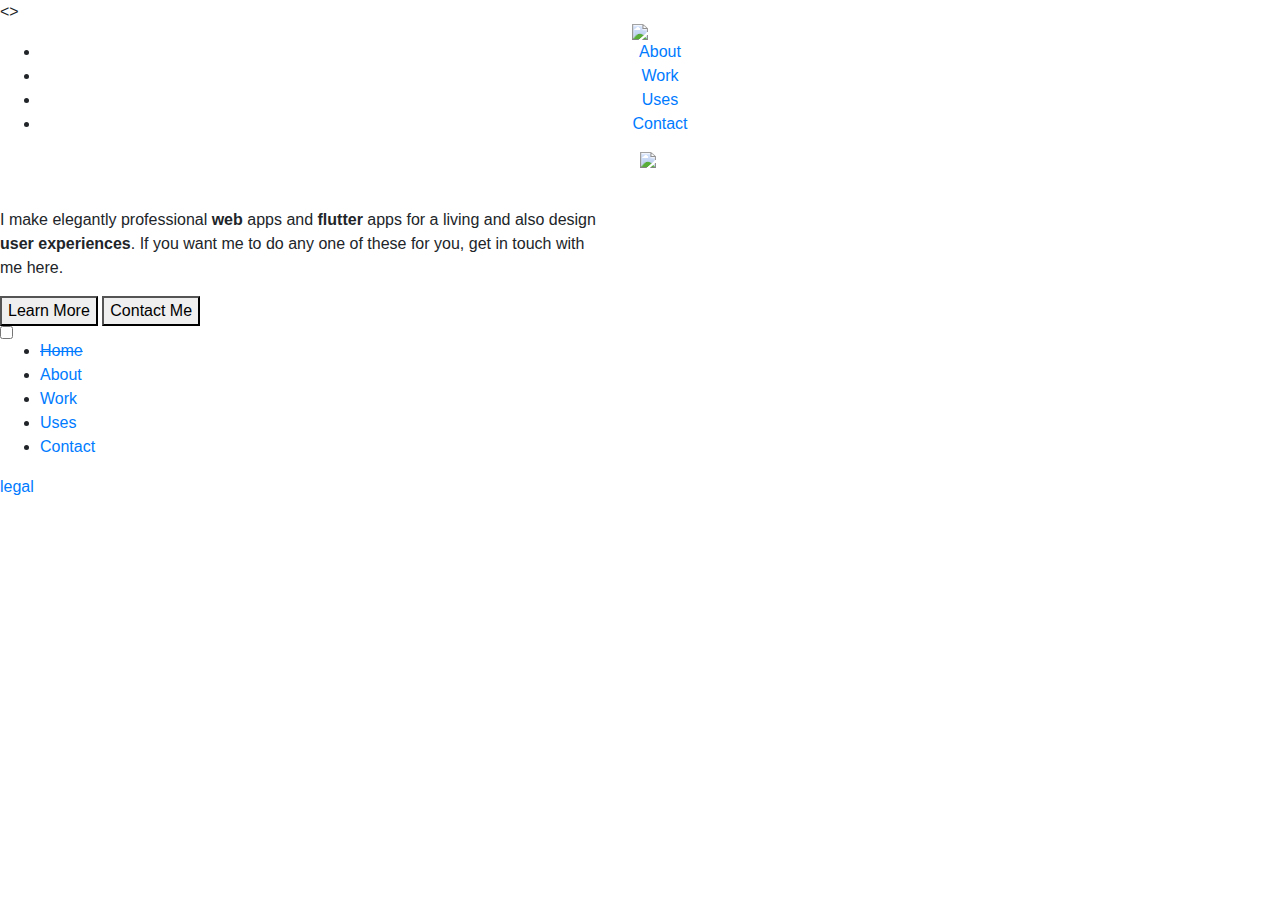
==== index.html @ b92046cc "Create index.html" ====
<>

<head>
    <!--     <script async src="https://www.googletagmanager.com/gtag/js?id=UA-159411627-1"></htmlscript>
    <script>
        window.dataLayer = window.dataLayer || [];

        function gtag() {
            dataLayer.push(arguments);
        }
        gtag('js', new Date());

        gtag('config', 'UA-159411627-1');
    </script> -->
    <!-- Caching Disabler-->
        <meta http-equiv="Pragma" content="no-cache">
        <meta http-equiv="Expires" content="-1">
        <meta http-equiv="CACHE-CONTROL" content="NO-CACHE">
    
    
    
    <link rel="stylesheet" href="https://cdnjs.cloudflare.com/ajax/libs/animate.css/3.7.2/animate.min.css">
    <link rel="stylesheet" href="https://stackpath.bootstrapcdn.com/bootstrap/4.4.1/css/bootstrap.min.css">
    <link rel="stylesheet" href="style.css">
    <meta charset="utf-8">
    <meta name="viewport" content="width=device-width, initial-scale=1.0, shrink-to-fit=yes">
    <meta charset="utf-8" />
    <link rel="stylesheet" href="https://use.fontawesome.com/releases/v5.5.0/css/all.css"
        integrity="sha384-B4dIYHKNBt8Bc12p+WXckhzcICo0wtJAoU8YZTY5qE0Id1GSseTk6S+L3BlXeVIU" crossorigin="anonymous">
    <meta name="Description"
        content="shivansh gupta jhansi, India www.codexshiva.com| AI | Python | UI/UX | Web Developer" />
    <title>Shivansh gupta</title>
    <link rel="icon" type="image/png" href="assets/img/favicon.png">
    <link rel="apple-touch-icon" href="assets/img/favicon.png">
    <meta name="apple-mobile-web-app-status-bar" content="#FFE1C4">
    <meta name="theme-color" content="#FFE1C4">
    <script src="assets/js/app.js"></script>
    <link rel="manifest" href="manifest.json">
</head>

<body id="index-body" style="overflow: hidden;">
    <div>
        <nav class="nav-desk">
            <center>
                <div class="nav-logo">
                    <a href="index.html"><img id="logo" src="assets/img/logo2.png"></a>
                </div>
                <div class="nav-items">
                    <ul>
                        <li><span><a href="about.html">About</a></span></li>
                        <li><span><a href="work.html">Work</a></span></li>
                        <li><span><a href="uses.html">Uses</a></span></li>
                        <li><span><a href="contact.html">Contact</a></span></li>
                    </ul>
                </div>

            </center>
        </nav>
        <div class="animated fadeIn row" style="width:100vw;animation-duration: 1.5s;">
            <div class="col-md-6" id="left-hero">
                <h1 class="hero-tag"><span class="typer" id="main" data-words="Hi, I'm Shivansh" data-delay="100"
                        data-deleteDelay="1000" data-loop="1" style="color:blue!important;"></span>
                    &nbsp;</h1>
                <p class="hero-des">I make elegantly professional <b>web</b> apps and <b>flutter</b> apps for a living
                    and also design <b>user experiences</b>.
                    If you want me to do any one of these for you, get in touch with me here.
                </p>
                <script async src="https://unpkg.com/typer-dot-js@0.1.0/typer.js"></script>
                <button class="animated bounce delay-4s learn-btn">
                    Learn More
                </button>
                <a href="contact.html"><button class="contact-btn">
                        Contact Me
                    </button></a>
                <div class="social-icons">
                    <a target="_blank" href="mailto:ishandeveloper@outlook.com"><i class="fas fa-envelope"></i></a>
                    <a target="_blank" href="https://instagram.com/developer.ishan"><i class="fab fa-instagram"></i></a>
                    <a target="_blank" href="https://hackerrank.com/ishandeveloper"><i
                            class="fab fa-hackerrank"></i></a>
                    <a target="_blank" href="https://github.com/ishandeveloper"><i class="fab fa-github"></i></a>
                    <a target="_blank" href="https://linkedin.com/in/ishandeveloper"><i class="fab fa-linkedin"></i></a>
                </div>
            </div>

            <div class="col-md-6" id="hero-right">
                <img id="hero-img" src="assets/img/undraw_code_review_l1q9.svg">
            </div>

        </div>
    </div>
    <div class="menu-wrap">
        <input type="checkbox" class="toggler">
        <div class="hamburger">
            <div></div>
        </div>
        <div class="menu">
            <div>
                <div>
                    <ul>
                        <li><a href="#" style="text-decoration: line-through;">Home</a></li>
                        <li><a href="#">About</a></li>
                        <li><a href="work.html">Work</a></li>
                        <li><a href="#">Uses</a></li>
                        <li><a href="contact.html">Contact</a></li>
                    </ul>
                </div>
            </div>
        </div>
    </div>
    <div class="legal">
        <a href="legal.html">legal</a>
    </div>
</body>

                                                                                      </html>
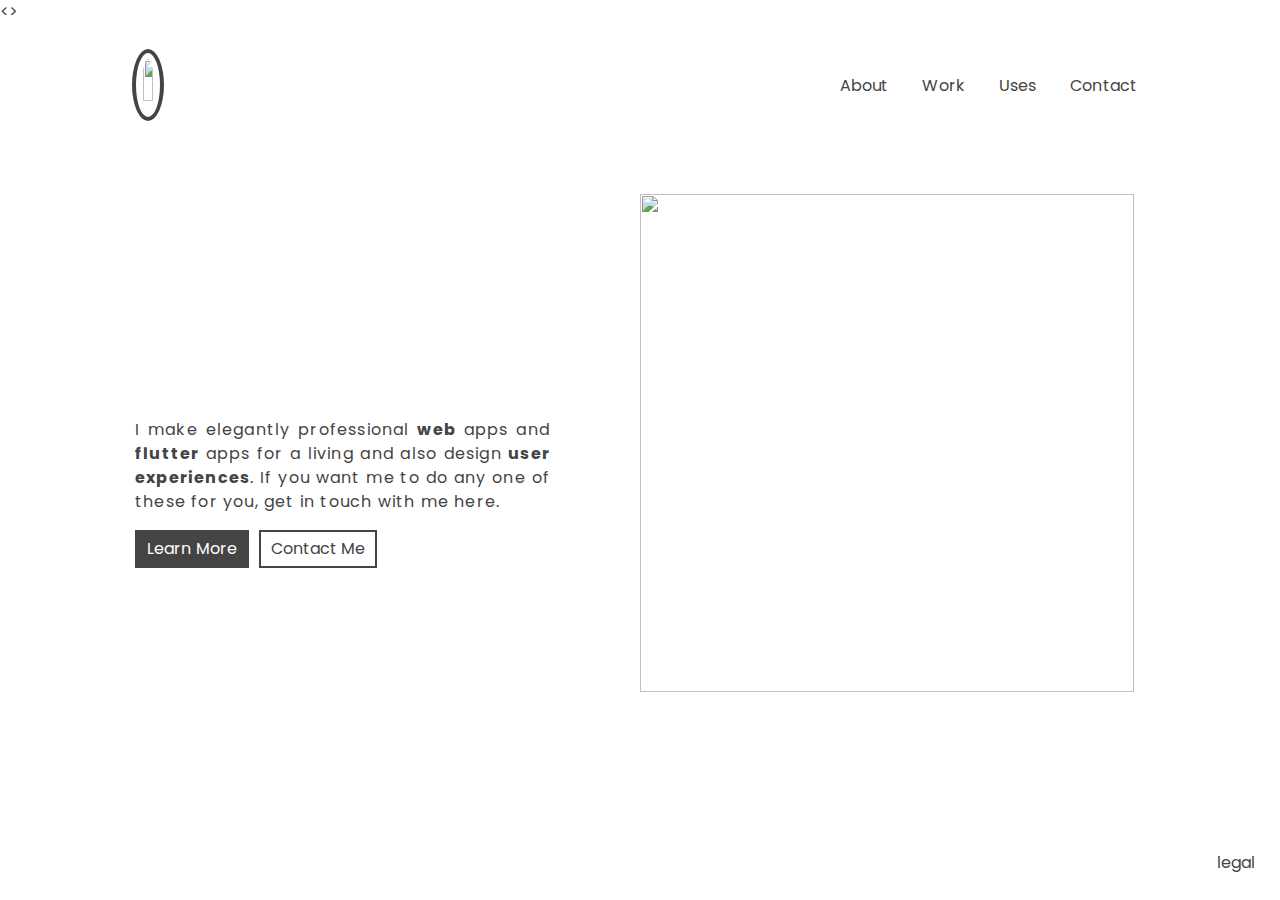
==== commit ccc6837f: "Update index.html" ====
--- a/index.html
+++ b/index.html
@@ -74,7 +74,7 @@
                     </button></a>
                 <div class="social-icons">
                     <a target="_blank" href="mailto:ishandeveloper@outlook.com"><i class="fas fa-envelope"></i></a>
-                    <a target="_blank" href="https://instagram.com/developer.ishan"><i class="fab fa-instagram"></i></a>
+                    <a target="_blank" href="https://www.instagram.com/demure.shiv"><i class="fab fa-instagram"></i></a>
                     <a target="_blank" href="https://hackerrank.com/ishandeveloper"><i
                             class="fab fa-hackerrank"></i></a>
                     <a target="_blank" href="https://github.com/ishandeveloper"><i class="fab fa-github"></i></a>
--- a/style.css
+++ b/style.css
@@ -0,0 +1,881 @@
+@import url('https://fonts.googleapis.com/css?family=Poppins&display=swap');
+
+@font-face {
+    font-family: CircularStd;
+    src: url(assets/fonts/CircularStd-Bold.eot);
+    src: url("assets/fonts/CircularStd-Bold.eot?#iefix") format("embedded-opentype"), url("assets/fonts/CircularStd-Bold.woff") format("woff"), url("assets/fonts/CircularStd-Bold.ttf") format("truetype"), url("assets/fonts/CircularStd-Bold.svg#bcc26993292869431e54c666aafa8fcd") format("svg");
+}
+
+:root {
+    --primary-color: none;
+    --overlay-color: rgba(255, 255, 255, 0.9);
+    --menu-speed: 0.75s;
+    --light-text-color: #444;
+    --black-color: #000;
+    --white-color: #fff;
+    --hero-color: black;
+}
+.work-hero-card{
+    display: block;
+    margin:0 auto;
+    width:80%;
+    background: #fff;
+    align-items: center;
+    padding:0;
+    /* border-radius: 10px; */
+    padding-bottom: 15px;
+    /* border:1px solid #44444450; */
+    box-shadow: 1px 1px 20px #00000025;
+    cursor: pointer;
+    transition: all 1s;
+    height: 100%;
+
+}
+#work-text{
+    text-align: center;
+    font-size: 1.5em;
+}
+.work-hero-card h1{
+    padding-top: 20px;
+    text-align: center;
+    font-size: 0.8em;
+    font-weight: bold;
+}
+.work-hero-card:hover{
+    width:85%;
+    box-shadow: 0px 0px 20px #88888875;
+    animation:zoom 1s;
+    /* filter: none; */
+}
+.work-card-hero-img{
+    width:100%;
+    display: block;
+    /* border:1px solid #44444450; */
+    /* border-radius: 10px; */
+    border-bottom: none;
+    margin:0 auto;
+    left:0;
+    right: 0;
+}
+.work-double-row{
+    padding-left:120px;
+    padding-right: 120px;
+    margin-top: 80px;
+}
+.project-star {
+    position: absolute;
+    background: #ffff0080;
+    border-radius: 50px;
+    padding: 2px 6px;
+    font-size: 0.8em;
+    top: 40px;
+    right: 0;
+}
+
+.project-star-mobile {
+    display: none;
+    background: #ffff0080;
+    border-radius: 50px;
+    padding: 2px 6px;
+    width: 50%;
+    margin-bottom: 10px;
+    text-align: center;
+    font-size: 0.8em;
+
+}
+
+#work-row {
+    padding-left: 135px;
+    padding-right: 135px;
+    width: 100vw;
+}
+
+.work-hero {
+    /* border:2px solid #444; */
+    border-radius: 10px;
+    /* box-shadow: 0px 0px 5px #444; */
+    width: 90%;
+    transition: width 1s;
+}
+.work-hero:hover{
+    width: 95%;
+}
+
+.work-des {
+    padding-top: 40px;
+
+}
+
+.work-des h1 {
+    font-weight: bold;
+}
+
+.work-des p {
+    text-align: justify;
+    font-weight: 100;
+}
+
+.work-hero-img {
+    width: 100%;
+    border-radius: 10px;
+}
+
+.technologies h2 {
+    font-size: 0.8em;
+    font-weight: bold;
+}
+
+.tech-stack {
+    cursor: pointer;
+    margin-right: 10px;
+    background: #f2f2f2;
+    padding: 2px 4px;
+    font-size: 0.8em;
+    transition: background 1s;
+}
+
+.tech-stack:hover {
+    background: beige;
+}
+
+.featured {
+    margin-top: 10px;
+}
+
+.partners {
+    /* background:#f2f2f2; */
+    height: 50px;
+    margin-right: 20px;
+}
+
+#partner-logo {
+    height: 40px;
+    cursor: pointer;
+    transition: all 1s;
+}
+
+#partner-logo:hover {
+    box-shadow: 0px 0px 10px #444;
+}
+
+.work-read {
+    float: right;
+    font-size: 0.8em;
+}
+
+.work-read:hover {
+    background: #444;
+    color: white !important;
+    border: 2px solid #444 !important;
+}
+
+body {
+    font-family: 'Poppins', sans-serif;
+    color: var(--light-text-color);
+    overflow-x: hidden;
+}
+
+.comingsoon h1 {
+    font-size: 3em;
+}
+
+.comingsoon {
+    position: absolute;
+    margin: auto;
+    top: 0;
+    /* background: white; */
+    text-align: center;
+    right: 0;
+    bottom: 0;
+    left: 0;
+    /* width: 40em; */
+    height: 10em;
+    animation: opac 0.1s ease-in-out 5;
+}
+
+.comingsoon a {
+    color: #444;
+    font-weight: bold;
+    text-decoration: none;
+    transition: font-size 1s;
+}
+
+.comingsoon a:hover {
+    color: blue;
+    font-size: 1.5em;
+}
+
+.social-icons a {
+    color: var(--light-text-color);
+    text-decoration: none;
+    transition: all 1s;
+}
+
+.social-icons a:hover {
+    color: blue;
+}
+
+li span a {
+    color: #444;
+    text-decoration: none;
+
+}
+
+li span a:hover {
+    color: #444;
+    text-decoration: none;
+}
+
+.copyright-legal {
+    font-size: 1.1em;
+    color: #444;
+    letter-spacing: 0px;
+    text-align: left;
+}
+
+.legal-links {
+    text-decoration: none;
+    font-weight: bold;
+    transition: all 1s;
+}
+
+.legal-links:hover {
+    text-decoration: none;
+    color: blue;
+}
+
+.legal a,
+.legal a:hover,
+.legal a:active {
+    color: #444;
+    text-decoration: none;
+}
+
+.privacy-policy h1 {
+    font-size: 2.5em;
+    /* font-family: 'CircularStd'; */
+    font-weight: bold;
+    letter-spacing: 0.1rem;
+}
+
+.privacy-policy h2 {
+    font-size: 25px;
+    font-family: 'CircularStd';
+    /* letter-spacing: 0.1rem; */
+}
+
+.legal-des {
+    text-align: justify;
+    font-weight: 500;
+}
+
+.legal-des strong {
+    /* font-size: 1.1em; */
+    font-weight: 900;
+}
+
+.privacy-policy p {
+    padding-right: 13vw;
+    letter-spacing: 0.8px;
+}
+
+.nav-desk {
+    height: 10vh;
+    /* position: fixed; */
+    display: block;
+    width: 80vw;
+    margin: auto;
+
+    margin-top: 20px;
+    left: 0;
+    right: 0;
+    /* background: black; */
+}
+
+.nav-logo {
+    height: 100%;
+    float: left;
+
+
+}
+
+
+
+.menu-wrap {
+    position: fixed;
+    top: 50px;
+    right: 50px;
+    z-index: 1;
+    display: none;
+}
+
+.menu-wrap .toggler {
+    position: absolute;
+    top: 0px;
+    right: 0;
+    z-index: 2;
+    cursor: pointer;
+    width: 50px;
+    height: 50px;
+    opacity: 0;
+}
+
+.menu-wrap .hamburger {
+    position: absolute;
+    top: 0;
+    right: 0;
+    z-index: 1;
+    width: 60px;
+    height: 60px;
+    padding: 1rem;
+    background: var(--primary-color);
+    display: flex;
+    align-items: center;
+    justify-content: center;
+}
+
+/* Hamburger Line */
+.menu-wrap .hamburger>div {
+    position: relative;
+    flex: none;
+    width: 100%;
+    height: 2px;
+    z-index: 1;
+    background: black;
+    display: flex;
+    align-items: center;
+    justify-content: center;
+    transition: all 0.4s ease;
+}
+
+/* Hamburger Lines - Top & Bottom */
+.menu-wrap .hamburger>div::before,
+.menu-wrap .hamburger>div::after {
+    content: '';
+    position: absolute;
+    z-index: 1;
+    top: -10px;
+    width: 100%;
+    height: 2px;
+    background: inherit;
+}
+
+/* Moves Line Down */
+.menu-wrap .hamburger>div::after {
+    top: 10px;
+}
+
+/* Toggler Animation */
+.menu-wrap .toggler:checked+.hamburger>div {
+    transform: rotate(135deg);
+}
+
+/* Turns Lines Into X */
+.menu-wrap .toggler:checked+.hamburger>div:before,
+.menu-wrap .toggler:checked+.hamburger>div:after {
+    top: 0;
+    transform: rotate(90deg);
+}
+
+/* Rotate On Hover When Checked */
+.menu-wrap .toggler:checked:hover+.hamburger>div {
+    transform: rotate(225deg);
+}
+
+/* Show Menu */
+.menu-wrap .toggler:checked~.menu {
+    visibility: visible;
+}
+
+.menu-wrap .toggler:checked~.menu>div {
+    transform: scale(1);
+    transition-duration: var(--menu-speed);
+}
+
+.menu-wrap .toggler:checked~.menu>div>div {
+    opacity: 1;
+    transition: opacity 0.4s ease 0.4s;
+}
+
+.menu-wrap .menu {
+    position: fixed;
+    top: 0;
+    right: 0;
+    width: 100%;
+    height: 100%;
+    z-index: 1;
+    visibility: hidden;
+    overflow: hidden;
+    display: flex;
+    align-items: center;
+    justify-content: center;
+}
+
+.menu-wrap .menu>div {
+    background: var(--overlay-color);
+    border-radius: 50%;
+    width: 200vw;
+    height: 200vw;
+    display: flex;
+    flex: none;
+    align-items: center;
+    justify-content: center;
+    transform: scale(0);
+    transition: all 0.4s ease;
+}
+
+.menu-wrap .menu>div>div {
+    text-align: center;
+    max-width: 90vw;
+    max-height: 100vh;
+    opacity: 0;
+    transition: opacity 0.4s ease;
+}
+
+.menu-wrap .menu>div>div>ul>li {
+    list-style: none;
+    color: var(--white-color);
+    font-size: 1.5rem;
+    padding: 1rem;
+}
+
+.menu-wrap .menu>div>div>ul>li>a {
+    color: inherit;
+    text-decoration: none;
+    transition: color 0.4s ease;
+}
+
+
+.legal {
+    position: absolute;
+    bottom: 25px;
+    right: 25px;
+}
+
+
+.hero-tag {
+    margin-top: 20vh;
+    text-align: left;
+    font-size: 4.5em;
+    font-weight: bold;
+    color: var(--hero-color);
+    font-family: 'CircularStd', sans-serif;
+}
+
+.contact-hero {
+    margin-top: 0vh;
+    font-size: 3.5em;
+}
+
+.hero-des {
+    padding-right: 60px;
+    text-align: justify;
+    /* font-weight: 800; */
+    letter-spacing: 1.2;
+}
+
+.contact-des {
+    letter-spacing: 0.2;
+}
+
+.input-container {
+    padding: 10px 0px;
+}
+
+.form-group {
+    margin-bottom: 1rem;
+}
+
+label {
+    display: inline-block;
+    margin-bottom: 0.5rem;
+}
+
+.form-control {
+    height: calc(2.25rem + 2px);
+    padding: .5rem .75rem;
+    width: 90%;
+    font-size: 1rem;
+    line-height: 1.5;
+    color: #495057;
+    background: none;
+    border: none;
+    border-bottom: 2px solid #444;
+    border-radius: 0rem;
+    transition: all .5s ease-in-out;
+    outline: none;
+}
+
+.form-control:focus {
+    outline: none;
+    border-bottom: 2px solid blue;
+    box-shadow: none;
+}
+
+.form-control:hover {
+    background: whitesmoke;
+}
+
+/* input:focus, textarea:focus, select:focus{
+    outline: none;
+} */
+.learn-btn {
+    padding: 5px 10px;
+    background: var(--light-text-color);
+    color: white;
+    border: 2px solid var(--light-text-color);
+    letter-spacing: 0.1;
+    transition: all 1s;
+}
+
+.contact-des a {
+    text-decoration: none;
+    color: #444;
+    transition: color 1s;
+}
+
+.contact-des a:hover {
+    color: blue;
+}
+
+.learn-btn:hover {
+    background: blue;
+    border: 2px solid blue;
+}
+
+.contact-btn {
+    margin-left: 6px;
+    padding: 5px 10px;
+    color: var(--light-text-color);
+    background: none;
+    border: 2px solid var(--light-text-color);
+    transition: all 1s;
+}
+
+.contact-btn:hover {
+    color: blue;
+    border: 2px solid blue;
+}
+
+#hero-img {
+    margin-top: 50px;
+    width: 90%;
+}
+
+#left-hero {
+    padding-left: 150px;
+}
+
+#logo {
+    margin-top: 5px;
+    height: 80%;
+    padding: 6px;
+    border: 4px solid #444;
+    border-radius: 50%;
+}
+
+/* .nav-items{
+    color:black;
+    float:right;
+} */
+ul {
+    float: right;
+    /* color:white; */
+    list-style: none;
+    padding: 30px 0px;
+}
+
+li {
+    /* text-transform: uppercase; */
+    display: inline;
+    font-size: 16px;
+    letter-spacing: 0.1;
+    padding: 0px 15px;
+}
+
+.social-icons {
+    margin-top: 30%;
+}
+
+.footer-full {
+    width: 80vw;
+    margin: 0 auto;
+    padding: 30px 10px;
+    padding-top: 100px;
+    position: relative;
+    bottom: 0;
+    left: 0;
+    right: 0;
+}
+
+.footer-credits {
+    float: right;
+    /* display: inline; */
+}
+
+.footer-credits a {
+    color: #444;
+    font-weight: bold;
+    text-decoration: none;
+    transition: all 1s;
+}
+
+.footer-credits a:hover {
+    color: blue;
+    text-decoration: none;
+    font-weight: bold;
+}
+
+.social-icons i {
+    font-size: 2em;
+    /* font-weight: 100; */
+    padding: 0px 5px;
+}
+
+li span {
+    position: relative;
+    /* display: block; */
+    cursor: pointer;
+}
+
+li span:before,
+li span:after {
+    content: '';
+    position: absolute;
+    width: 0%;
+    height: 1px;
+    top: 50%;
+    margin-top: -0.5px;
+    background: var(--black-color);
+}
+
+li span:before {
+    left: -2.5px;
+}
+
+li span:after {
+    right: 2.5px;
+    background: var(--black-color);
+    transition: width 0.8s cubic-bezier(0.22, 0.61, 0.36, 1);
+}
+
+.footer-full {
+    padding-top: 60px;
+}
+
+li span:hover:before {
+    background: var(--black-color);
+    width: 100%;
+    transition: width 0.5s cubic-bezier(0.22, 0.61, 0.36, 1);
+}
+
+li span:hover:after {
+    background: transparent;
+    width: 100%;
+    transition: 0s;
+}
+
+#index-body {
+    /* background: url('assets/img/mobile.png'); */
+    background-size: cover;
+    background-repeat: no-repeat;
+    background-position: center;
+}
+
+/* Tablets */
+@media (min-width: 768px) and (max-width: 1024px) {
+    #left-hero {
+        padding-left: 80px;
+        flex: 0 0 100% !important;
+        max-width: 100% !important;
+
+    }
+
+    #work-row {
+        padding-left: 50px;
+        padding-right: 50px;
+    }
+
+    .work-hero {
+        width: 100%;
+    }
+
+    #hero-right {
+        display: none;
+    }
+    .work-double-row{
+        padding-left: 30px;
+        padding-right: 30px;
+    }
+    #index-body {
+/*         background: url('assets/img/mobile.png'); */
+        background-size: cover;
+        background-repeat: no-repeat;
+        background-position: center;
+        height: 100vh;
+        width: 100vw;
+    }
+    /* .work-double-row{
+        padding-left: 50px;
+        padding-right: 50px;
+    } */
+
+}
+
+/* #logo {
+    display: none;
+} */
+
+@media only screen and (max-width: 768px) {
+
+    /* For mobile phones: */
+    .nav-items {
+        width: 0;
+        height: 0;
+        display: none;
+    }
+    .work-double-row{
+        padding:30px 20px;
+        padding-bottom: 0;
+    }
+    .work-hero-card{
+        width:100%;
+        margin-bottom: 25px;
+    }
+    #row-3{
+        margin-top: 0px;
+        padding:0 20px;
+    }
+    #index-body {
+/*         background: url('assets/img/mobile.png'); */
+        background-size: cover;
+        background-repeat: no-repeat;
+        background-position: center;
+        height: 100vh;
+    }
+
+    #left-hero {
+        padding-left: 50px;
+        ;
+    }
+
+    #work-row {
+        padding-right: 0;
+        padding-left: 30px;
+    }
+
+    .work-des h1 {
+        text-align: center;
+    }
+
+    .work-read {
+        float: none;
+    }
+
+    #logo {
+        display: none;
+        /* height: 65%;
+        margin-top: 28px; */
+    }
+
+    .hero-tag {
+        margin-top: 20vh;
+        font-size: 4em;
+    }
+
+    #hero-right {
+        display: none;
+    }
+
+    .hero-des {
+        padding-right: 30px;
+    }
+
+    .menu-wrap {
+        display: block;
+    }
+
+    .menu ul li {
+        display: block !important;
+    }
+
+    .menu ul li a {
+        color: var(--black-color) !important;
+    }
+
+    .menu-wrap .hamburger {
+        z-index: 2;
+    }
+
+    .menu-wrap .toggler {
+        z-index: 3;
+    }
+
+    .contact-hero {
+        margin-top: 10vh;
+    }
+
+    .footer-full {
+        text-align: center;
+        padding-top: 40px !important;
+    }
+
+    #contact-social {
+        margin-top: 10%;
+    }
+
+    .footer-credits {
+        display: block;
+        text-align: center;
+        padding-top: 10px;
+        float: none;
+    }
+
+    #legal-hero {
+        margin-top: 5vh !important;
+        text-align: left;
+    }
+
+    #legal-hero-des {
+        padding-right: 10px;
+        text-align: left;
+        font-size: 0.8em;
+    }
+
+    .privacy-policy p {
+        padding-right: 1vw;
+        /* text-align: left; */
+    }
+
+    .project-star {
+        display: none;
+    }
+
+    .project-star-mobile {
+        display: block;
+    }
+}
+
+
+::-webkit-scrollbar {
+    width: 5px;
+}
+
+/* Track */
+::-webkit-scrollbar-track {
+    background: white;
+
+}
+
+/* Handle */
+::-webkit-scrollbar-thumb {
+    background: #444;
+    border-radius: 50px;
+
+}
+
+/* Handle on hover */
+::-webkit-scrollbar-thumb:hover {
+    background: #555;
+
+      }
